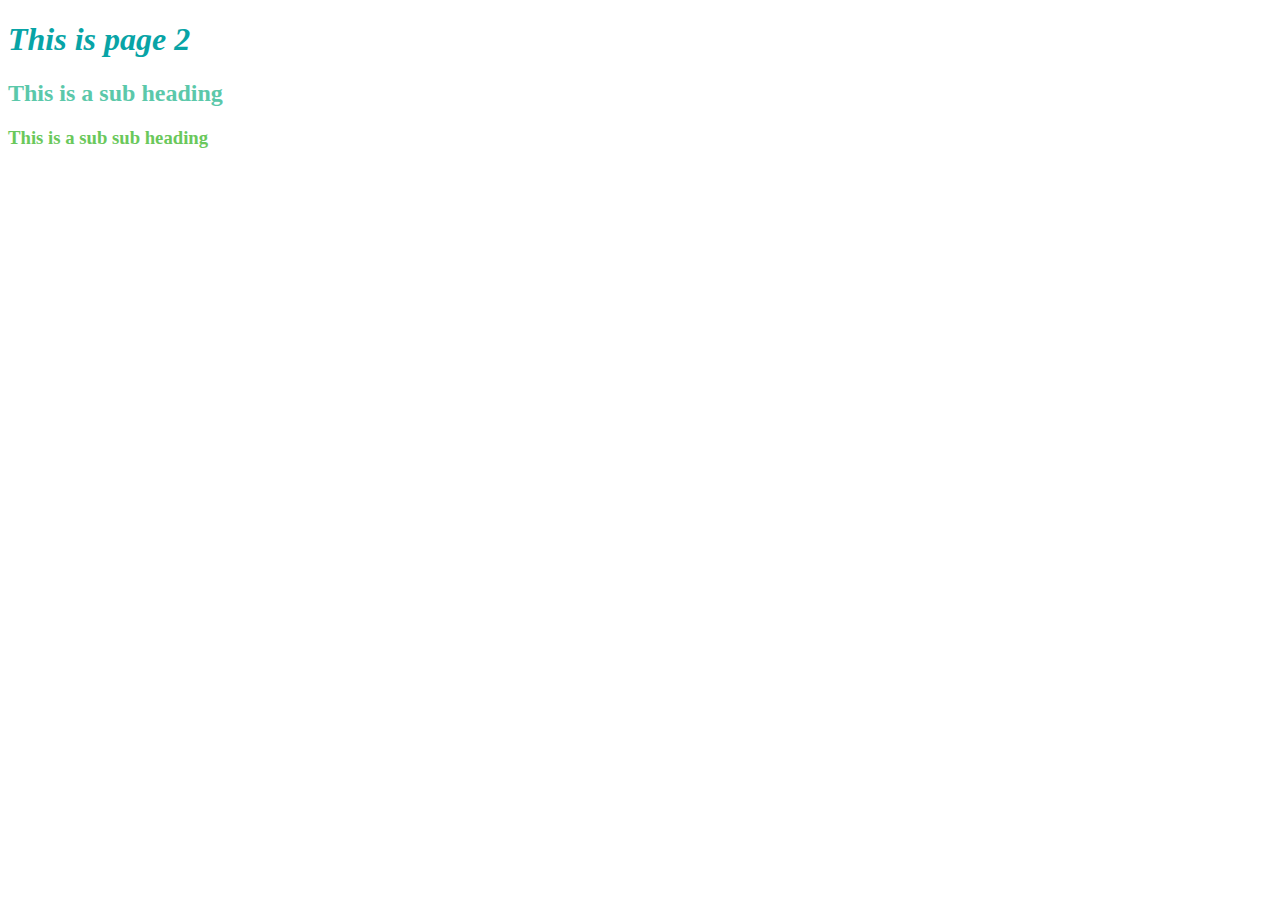
==== page2.html @ ad9aa99a "Switched page name" ====
<!DOCTYPE html>
<html>

    <head>
        <title>Page 2</title>    
        
            <style>
/*      styles paragraph      */
                .important{
                    color:#08a4a6; 
                    font-style:italic;
                }
                .notasimportant{
                    color:#5bc8aa;
                }
                
                .reallynotasimportant{
                    color:#6ac85b;
                }
            </style>
        
    </head>    

    <body>
       <h1 class="important">This is page 2</h1>
        <h2 class=notasimportant>This is a sub heading</h2>
        <h3 class=reallynotasimportant>This is a sub sub heading</h3>
        
    </body>    
    
    
</html>
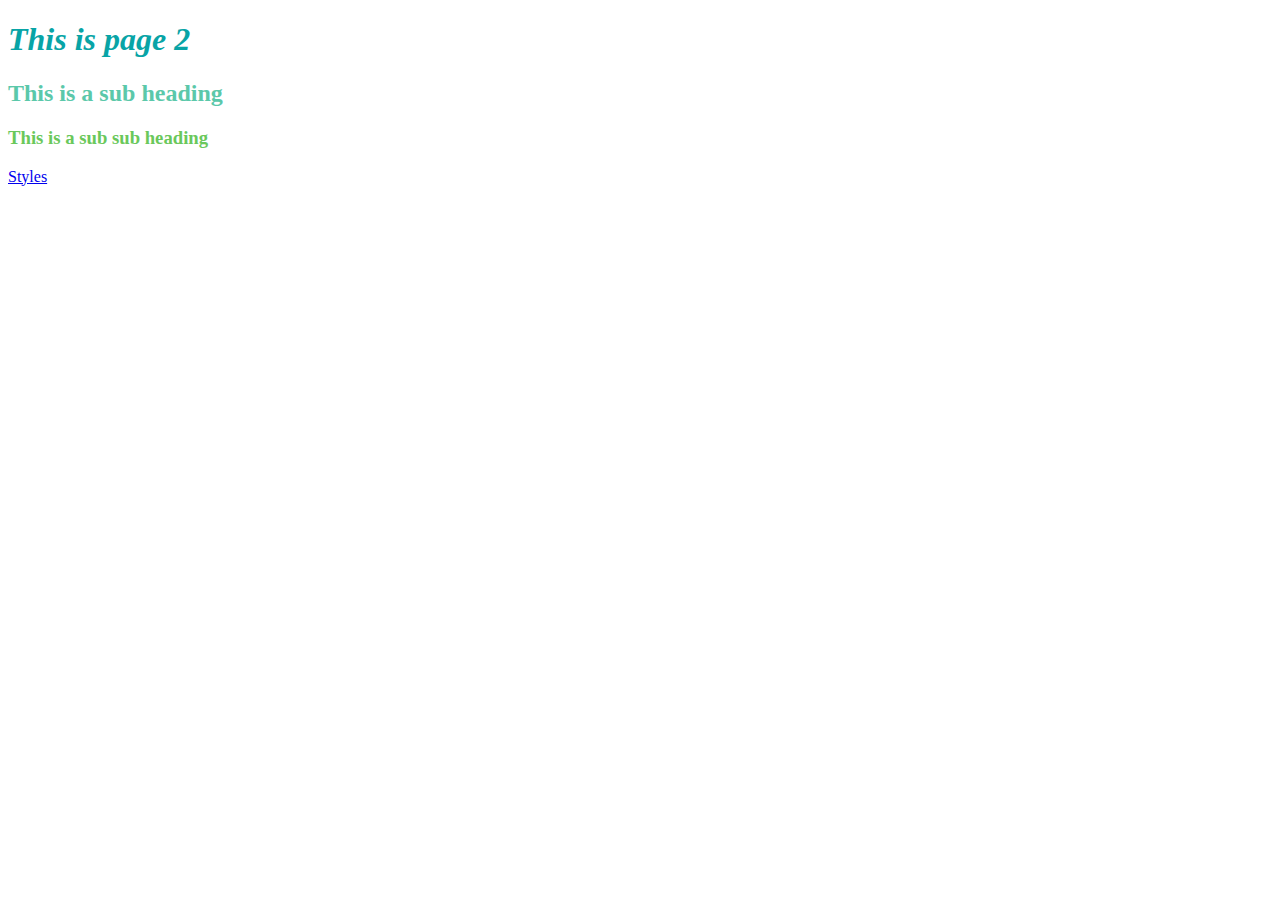
==== commit 7ffb8f04: "Created link to styles" ====
--- a/page2.html
+++ b/page2.html
@@ -18,6 +18,7 @@
                     color:#6ac85b;
                 }
             </style>
+
         
     </head>    
 
@@ -26,6 +27,8 @@
         <h2 class=notasimportant>This is a sub heading</h2>
         <h3 class=reallynotasimportant>This is a sub sub heading</h3>
         
+        <a href="Styles.html">Styles</a>
+        
     </body>    
     
     
